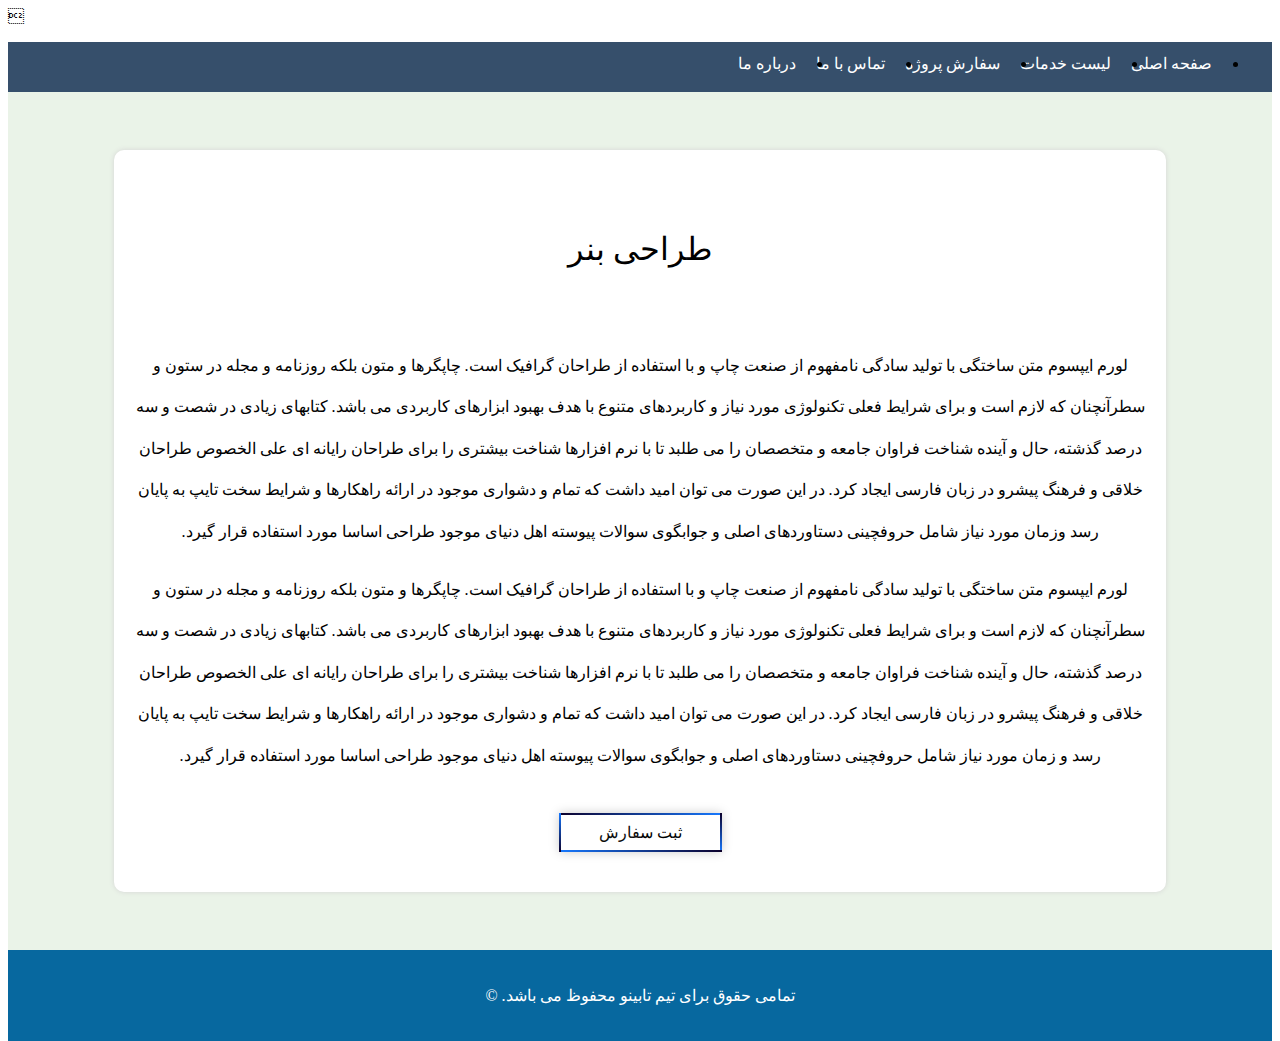
==== banner-design.html @ 9efff7e0 "update file all and add wecall.html" ====
﻿<!DOCTYPE html>
<html lang="en">
<head>
	<title>تابینو - طراحی بنر</title>
	<meta charset="UTF-8">
	<link rel="icon" href="assets/images/favicon.png">
	<link rel="stylesheet" href="assets/css/main.css">
	<link rel="stylesheet" href="https://use.fontawesome.com/releases/v5.8.1/css/all.css" integrity="sha384-50oBUHEmvpQ+1lW4y57PTFmhCaXp0ML5d60M1M7uH2+nqUivzIebhndOJK28anvf" crossorigin="anonymous">
	<link rel="stylesheet" href="assets/css/nprogress.css">
	<link rel="stylesheet" href="assets/css/swiper.min.css">
	<meta name="viewport" content="width=device-width, initial-scale=1.0">
	<meta property="og:title" content="طراحی بنر">
	<meta property="og:site_name" content="تابینو">
	<meta property="og:url" content="http://persiandesign.ml">
	<meta property="og:description" content="تیم تابینو آماده ارائه خدمات طراحی کارت ویزیت، بنر، اینفوگرافیک ،طراحی سایت،برنامه نویسی به شما عزیزان می باشد.">
	<meta property="og:type" content="website">
	<meta name="google-site-verification" content="LNZMRznnHkF-IrpATS1bKfbfq8U4Elf19b7-M0W7zPk" />
	<script src="https://cdnjs.cloudflare.com/ajax/libs/jquery/3.3.1/jquery.min.js"></script>
</head>
<body>
	<div class="main-container">
		<header>
		<nav>
			<ul>
				<li><a href="index.html">صفحه اصلی</a></li>
				<li><a href="#">لیست خدمات</a></li>
				<li><a href="order.html">سفارش پروژه</a></li>
				<li><a href="wecall.html">تماس با ما</a></li>
				<li><a href="#">درباره ما</a></li>
			</ul>
			<div id="toggle">
			  <div class="one"></div>
			  <div class="two"></div>
			  <div class="three"></div>
			</div>
		</nav>
	</header>
	<main>
		<section class="logo-decription">
			<section class="single-service">
				<section class="introduction-service">
					<i class="fa fa-drafting-compass icon"></i>
					<h2 class="introduction-title">طراحی بنر</h2>
				</section>
				<section class="introduction-service">
					<p>
						لورم ایپسوم متن ساختگی با تولید سادگی نامفهوم از صنعت چاپ و با استفاده از طراحان گرافیک است. چاپگرها و متون بلکه روزنامه و مجله در ستون و سطرآنچنان که لازم است و برای شرایط فعلی تکنولوژی مورد نیاز و کاربردهای متنوع با هدف بهبود ابزارهای کاربردی می باشد. کتابهای زیادی در شصت و سه درصد گذشته، حال و آینده شناخت فراوان جامعه و متخصصان را می طلبد تا با نرم افزارها شناخت بیشتری را برای طراحان رایانه ای علی الخصوص طراحان خلاقی و فرهنگ پیشرو در زبان فارسی ایجاد کرد. در این صورت می توان امید داشت که تمام و دشواری موجود در ارائه راهکارها و شرایط سخت تایپ به پایان رسد وزمان مورد نیاز شامل حروفچینی دستاوردهای اصلی و جوابگوی سوالات پیوسته اهل دنیای موجود طراحی اساسا مورد استفاده قرار گیرد.
					</p>
					<p>
						لورم ایپسوم متن ساختگی با تولید سادگی نامفهوم از صنعت چاپ و با استفاده از طراحان گرافیک است. چاپگرها و متون بلکه روزنامه و مجله در ستون و سطرآنچنان که لازم است و برای شرایط فعلی تکنولوژی مورد نیاز و کاربردهای متنوع با هدف بهبود ابزارهای کاربردی می باشد. کتابهای زیادی در شصت و سه درصد گذشته، حال و آینده شناخت فراوان جامعه و متخصصان را می طلبد تا با نرم افزارها شناخت بیشتری را برای طراحان رایانه ای علی الخصوص طراحان خلاقی و فرهنگ پیشرو در زبان فارسی ایجاد کرد. در این صورت می توان امید داشت که تمام و دشواری موجود در ارائه راهکارها و شرایط سخت تایپ به پایان رسد و زمان مورد نیاز شامل حروفچینی دستاوردهای اصلی و جوابگوی سوالات پیوسته اهل دنیای موجود طراحی اساسا مورد استفاده قرار گیرد.
					</p>
				</section>
				<a href="order.html">
				<button id="send" class="send-order" type="button" name="">
						<span></span>
						<span></span>
						<span></span>
						<span></span>
						ثبت سفارش
					</button>
				</a>
			</section>
		</section>
	</main>
	<footer>
		<p>  تمامی حقوق برای تیم تابینو محفوظ می باشد. &copy;</p>
	</footer>
	</div>
<script src="assets/js/nprogress.js"></script>
<script>
	NProgress.start();
	NProgress.set(0.4);
	NProgress.inc();
	NProgress.configure({ ease: 'ease', speed: 2000 });
	NProgress.configure({ parent: 'body' });
	NProgress.done();

	$(document).ready(function () {
			$("#toggle").click(function () {
				$(this).toggleClass("on");
				$("nav ul").toggleClass("showmenu");
				$("main , footer").toggleClass("opacity")
				$("main , footer").click(function () {
					$("#toggle").removeClass("on")
					$("nav ul").removeClass("showmenu")
					$("main , footer").removeClass("opacity")
				})
			});
		});
</script>
</body>
</html>
---- assets/css/main.css ----
@import url(reset.css);
@import url(fonts.css);

.main-container {
    width: 100%;
    height: 100vh;
    direction: rtl;
    font-family: "Vazir";
    font-weight: lighter;
    display: -webkit-box;
    display: -ms-flexbox;
    display: flex;
    -webkit-box-pack: justify;
    -ms-flex-pack: justify;
    justify-content: space-between;
    -webkit-box-orient: vertical;
    -webkit-box-direction: normal;
    -ms-flex-direction: column;
    flex-direction: column;
}

nav {
    width: 100%;
    min-height: 50px;
    background: #364f6b;
}

    nav ul {
        display: -webkit-box;
        display: -ms-flexbox;
        display: flex;
        padding: 12px 50px 10px 10px;
        overflow: hidden;
        transform: translateX(0);
    }

    nav a {
        color: #fff;
        padding: 15px 10px;
        text-decoration: none;
        -webkit-transition: background .2s ease-in-out;
        -o-transition: background .2s ease-in-out;
        transition: background .2s ease-in-out;
    }

        nav a:hover {
            background: #3fc1c9;
        }

.allservice {
    display: -webkit-box;
    display: -ms-flexbox;
    display: flex;
    -ms-flex-wrap: wrap;
    flex-wrap: wrap;
    -webkit-box-pack: center;
    -ms-flex-pack: center;
    justify-content: center;
}

    .allservice h1 {
        display: -webkit-box;
        display: -ms-flexbox;
        display: flex;
        -webkit-box-orient: vertical;
        -webkit-box-direction: normal;
        -ms-flex-direction: column;
        flex-direction: column;
    }

.service {
    width: 250px;
    min-height: 250px;
    border-radius: 10px;
    background: #fff;
    -webkit-box-shadow: 0 0 5px 0 #d4d4d4;
    box-shadow: 0 0 5px 0 #d4d4d4;
    margin: 8px;
    text-align: center;
    -webkit-transition: all .2s ease-in-out;
    -o-transition: all .2s ease-in-out;
    transition: all .2s ease-in-out;
    overflow: hidden;
}

    .service h2 {
        font-weight: lighter;
        padding: 25px 0 0 0;
        font-size: 18px;
    }

    .service a {
        padding: 50px;
        vertical-align: bottom;
        display: block;
        text-decoration: none;
    }

.icon {
    font-size: 6em;
    background: #FFB75E; /* fallback for old browsers */
    background: -webkit-linear-gradient(to right, #ED8F03, #FFB75E); /* Chrome 10-25, Safari 5.1-6 */
    background: -webkit-gradient(linear, left top, right top, from(#ED8F03), to(#FFB75E));
    background: -webkit-linear-gradient(left, #ED8F03, #FFB75E);
    background: -o-linear-gradient(left, #ED8F03, #FFB75E);
    background: linear-gradient(to right, #ED8F03, #FFB75E); /* W3C, IE 10+/ Edge, Firefox 16+, Chrome 26+, Opera 12+, Safari 7+ */
    -webkit-background-clip: text;
    -webkit-text-fill-color: transparent;
    -webkit-filter: hue-rotate(0deg);
    -webkit-animation: hue 10s infinite linear;
}

.service:hover > .icon {
    background: #FFB75E; /* fallback for old browsers */
    background: -webkit-linear-gradient(to left, #ED8F03, #FFB75E); /* Chrome 10-25, Safari 5.1-6 */
    background: -webkit-gradient(linear, right top, left top, from(#ED8F03), to(#FFB75E));
    background: -webkit-linear-gradient(right, #ED8F03, #FFB75E);
    background: -o-linear-gradient(right, #ED8F03, #FFB75E);
    background: linear-gradient(to left, #ED8F03, #FFB75E); /* W3C, IE 10+/ Edge, Firefox 16+, Chrome 26+, Opera 12+, Safari 7+ */
    -webkit-background-clip: text;
    -webkit-text-fill-color: transparent;
    -webkit-filter: hue-rotate(-360deg);
}

@-webkit-keyframes hue {
    from {
        -webkit-filter: hue-rotate(0deg);
    }

    to {
        -webkit-filter: hue-rotate(-360deg);
    }
}

.title {
    text-align: center;
    font-size: 20px;
    font-weight: lighter;
    padding: 50px;
}

footer {
    background: #07689f;
    color: #fff;
    padding: 20px 40px;
    text-align: center;
}

.logo-decription {
    background: #eaf3e8;
    display: flex;
    padding: 50px 0;
    justify-content: center;
}

.single-service {
    width: 80%;
    padding: 20px;
    border-radius: 10px;
    background: #fff;
    -webkit-box-shadow: 0 0 5px 0 #d4d4d4;
    box-shadow: 0 0 5px 0 #d4d4d4;
    margin: 8px;
    text-align: center;
    justify-content: center;
    display: flex;
    flex-wrap: wrap;
    -webkit-transition: all .2s ease-in-out;
    -o-transition: all .2s ease-in-out;
    transition: all .2s ease-in-out;
}

.introduction-service {
    line-height: 2.6em;
}

.introduction-title {
    padding: 1em;
    font-size: 2em;
    font-weight: lighter;
    text-align: center;
}

.submit-request {
    width: 50%;
    text-decoration: none;
}

.contact-form {
    display: flex;
    justify-content: center;
    padding: 20px;
}

    .contact-form form {
        width: 80%;
        padding: 10px;
        display: flex;
        flex-direction: row;
        justify-content: center;
        flex-wrap: wrap;
        background: #fff;
        -webkit-box-shadow: 0 0 5px 0 #d4d4d4;
        box-shadow: 0 0 5px 0 #d4d4d4;
    }

.row {
    width: 100%;
}

    .row label {
        display: block;
    }

    .row input[type="text"], textarea {
        width: 100%;
        font-family: "Vazir";
        font-weight: lighter;
        font-size: 16px;
        margin: 5px 0;
        border-radius: 5px;
        border: 1px solid #ddd;
        padding: 12px;
        resize: none;
    }
/*.contact-form form button{
	font-family: "Vazir";
	font-weight: lighter;
	background: #fff;
	color: #000;
	text-decoration: none;
	display: block;
	cursor: pointer;
	font-size: 16px;
	border:3px solid #07689f;
	border-radius: 5px;
	padding: 5px 20px;
	-webkit-transition: background .2s ease-in-out;
	-o-transition: background .2s ease-in-out;
	transition: background .2s ease-in-out;
}
.contact-form form button:hover{
	background: #07689f;
	border:3px solid #07689f;
	color: #fff;
}*/
#send {
    color: #000;
    background: #fff;
    font-family: "Vazir";
    font-weight: lighter;
    padding: 10px 40px;
    margin: 20px 0;
    outline: none;
    font-size: 16px;
    letter-spacing: 2px;
    text-transform: uppercase;
    text-decoration: none;
    cursor: pointer;
    border: none;
    box-shadow: 0 0px 10px #ccc;
    overflow: hidden;
    position: relative;
}

    #send:before {
        content: '';
        position: absolute;
        top: 2px;
        left: 2px;
        bottom: 2px;
        width: 50%;
        background: rgba(255,255,255,0.05);
    }

    #send span:nth-child(1) {
        position: absolute;
        top: 0;
        left: 0;
        width: 100%;
        height: 2px;
        background: linear-gradient(to right, #0c002b, #1779ff);
        animation: animate1 2s linear infinite;
    }

@keyframes animate1 {
    0% {
        transform: translateX(-100%);
    }

    100% {
        transform: translateX(100%);
    }
}

#send span:nth-child(2) {
    position: absolute;
    top: 0;
    right: 0;
    width: 2px;
    height: 100%;
    background: linear-gradient(to bottom, #0c002b, #1779ff);
    animation: animate2 2s linear infinite;
    animation-delay: -1s;
}

.main-wecall {
    width: 100%;
    height: 100vh;
    background-color: #e8e8e8;
    display: flex;
    justify-content: center;
    align-items: center;
}

.parent-div {
    width: 60%;
    height: 80%;
    background-color: #364f6b;
    border-radius: 20px;
}

#div-header {
    height: 20%;
    width: 100%;
    padding: 20px;
    color: white;
    border-bottom: 2px solid white;
}

#div-body {
    padding: 20px;
    color: #d4d4d4;
    border-bottom: 2px solid white;
}

.left-float {
    border-radius: 20px;
    position: relative;
    bottom: 32px;
    transform: rotate(40deg);
    color: #00b7a8;
    left: 30px;
}

    .left-float:hover{
        color:white;
    } 
    
    #div-body > span {
        font-size: 18px;
        cursor: context-menu;
    }

    #div-body > a {
        font-size: 18px;
        cursor: pointer;
        color: white;
        text-decoration: none;
        padding-right: 20px;
    }

    #div-body > a:hover {
        color: #d4d4d4
    }

    #div-body > p {
        text-align: center;
    }

    .hr {
        color: black;
        width: 50%;
    }

.ahover {
    padding-right: 20px;
    color: white;
    font-size: 20px
}

.hovers:hover {
    color: #b6b6b6
} 

.big-size {
    font-size: 22px;
    cursor: pointer;
    position: relative;
    top: 10px;
}

@keyframes animate2 {
    0% {
        transform: translateY(-100%);
    }

    100% {
        transform: translateY(100%);
    }
}

#send span:nth-child(3) {
    position: absolute;
    right: 0;
    bottom: 0;
    width: 100%;
    height: 2px;
    background: linear-gradient(to left, #0c002b, #1779ff);
    animation: animate3 2s linear infinite;
}

@keyframes animate3 {
    0% {
        transform: translateX(100%);
    }

    100% {
        transform: translateX(-100%);
    }
}

#send span:nth-child(4) {
    position: absolute;
    top: 0;
    left: 0;
    width: 2px;
    height: 100%;
    background: linear-gradient(to top, #0c002b, #1779ff);
    animation: animate4 2s linear infinite;
    animation-delay: -1s;
}

@keyframes animate4 {
    0% {
        transform: translateY(100%);
    }

    100% {
        transform: translateY(-100%);
    }
}

#toggle {
    width: 30px;
    position: fixed;
    display: none;
    left: 5px;
    top: 11px;
    padding: 3px;
    border-radius: 3px;
    cursor: pointer;
    background: #ff9966;
    background: -webkit-linear-gradient(to right, #ff5e62, #ff9966);
    background: linear-gradient(to right, #ff5e62, #ff9966);
}

    #toggle div {
        width: 100%;
        height: 3px;
        background: white;
        margin: 4px auto;
        transition: all 0.3s;
        backface-visibility: hidden;
    }

    #toggle.on .one {
        transform: rotate(45deg) translate(5px, 5px);
    }

    #toggle.on .two {
        opacity: 0;
    }

    #toggle.on .three {
        transform: rotate(-45deg) translate(5px, -5px);
    }

.showmenu {
    transform: translateX(0);
}

.require:before {
    content: "*";
    vertical-align: text-top;
    color: red;
}

@media screen and (max-width: 570px) {
    #toggle {
        display: block;
        z-index: 2;
        position: fixed;
    }

    nav ul {
        transform: translateX(600px);
        width: 70%;
        padding: 0;
        height: 100%;
        z-index: 1;
        flex-direction: column;
        position: fixed;
        background: url("../images/trianglify.svg") no-repeat top left;
        text-shadow: 0 0 5px #000;
        transition: transform 1s cubic-bezier(0.23, 1, 0.32, 1);
    }

    nav li {
        border-bottom: 1px solid #ddd;
        text-align: center;
    }

    nav a {
        display: block;
    }

    .contact-form form {
        width: 100%;
    }

    .service {
        width: 225px;
    }
}

@media screen and (max-width: 500px) {
    .service {
        width: 100%;
        height: auto;
    }

    .submit-request {
        line-height: 0.4;
        font-size: 16px;
        padding: 15px 0.7em;
    }
}
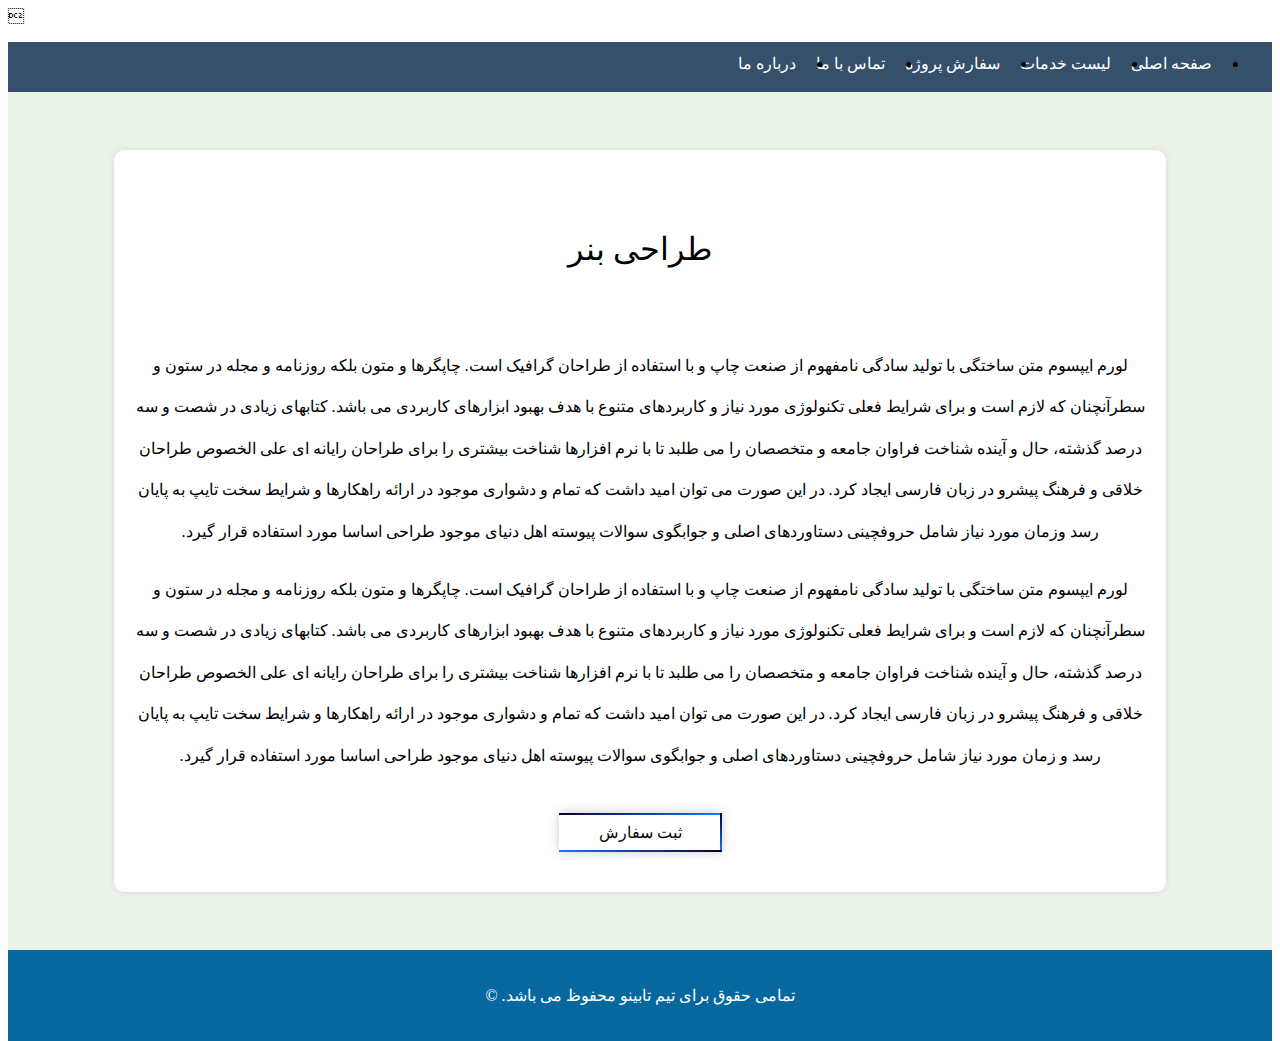
==== commit 3e3d81fe: "update add : add all file update (html and css)" ====
--- a/banner-design.html
+++ b/banner-design.html
@@ -1,92 +1,147 @@
-﻿<!DOCTYPE html>
+﻿
+<!DOCTYPE html>
 <html lang="en">
+
 <head>
-	<title>تابینو - طراحی بنر</title>
-	<meta charset="UTF-8">
-	<link rel="icon" href="assets/images/favicon.png">
-	<link rel="stylesheet" href="assets/css/main.css">
-	<link rel="stylesheet" href="https://use.fontawesome.com/releases/v5.8.1/css/all.css" integrity="sha384-50oBUHEmvpQ+1lW4y57PTFmhCaXp0ML5d60M1M7uH2+nqUivzIebhndOJK28anvf" crossorigin="anonymous">
-	<link rel="stylesheet" href="assets/css/nprogress.css">
-	<link rel="stylesheet" href="assets/css/swiper.min.css">
-	<meta name="viewport" content="width=device-width, initial-scale=1.0">
-	<meta property="og:title" content="طراحی بنر">
-	<meta property="og:site_name" content="تابینو">
-	<meta property="og:url" content="http://persiandesign.ml">
-	<meta property="og:description" content="تیم تابینو آماده ارائه خدمات طراحی کارت ویزیت، بنر، اینفوگرافیک ،طراحی سایت،برنامه نویسی به شما عزیزان می باشد.">
-	<meta property="og:type" content="website">
-	<meta name="google-site-verification" content="LNZMRznnHkF-IrpATS1bKfbfq8U4Elf19b7-M0W7zPk" />
-	<script src="https://cdnjs.cloudflare.com/ajax/libs/jquery/3.3.1/jquery.min.js"></script>
+    <title>تابینو - طراحی بنر</title>
+    <meta charset="UTF-8">
+    <link rel="icon" href="assets/images/favicon.png">
+    <link rel="stylesheet" href="assets/css/main.css">
+    <link rel="stylesheet" href="https://use.fontawesome.com/releases/v5.8.1/css/all.css"
+          integrity="sha384-50oBUHEmvpQ+1lW4y57PTFmhCaXp0ML5d60M1M7uH2+nqUivzIebhndOJK28anvf" crossorigin="anonymous">
+    <link rel="stylesheet" href="assets/css/nprogress.css">
+    <link rel="stylesheet" href="assets/css/swiper.min.css">
+    <meta name="viewport" content="width=device-width, initial-scale=1.0">
+    <meta property="og:title" content="طراحی بنر">
+    <meta property="og:site_name" content="تابینو">
+    <meta property="og:url" content="http://persiandesign.ml">
+    <meta property="og:description"
+          content="تیم تابینو آماده ارائه خدمات طراحی کارت ویزیت، بنر، اینفوگرافیک ،طراحی سایت،برنامه نویسی به شما عزیزان می باشد.">
+    <meta property="og:type" content="website">
+    <meta name="google-site-verification" content="LNZMRznnHkF-IrpATS1bKfbfq8U4Elf19b7-M0W7zPk" />
+    <script src="https://cdnjs.cloudflare.com/ajax/libs/jquery/3.3.1/jquery.min.js"></script>
 </head>
+
 <body>
-	<div class="main-container">
-		<header>
-		<nav>
-			<ul>
-				<li><a href="index.html">صفحه اصلی</a></li>
-				<li><a href="#">لیست خدمات</a></li>
-				<li><a href="order.html">سفارش پروژه</a></li>
-				<li><a href="wecall.html">تماس با ما</a></li>
-				<li><a href="#">درباره ما</a></li>
-			</ul>
-			<div id="toggle">
-			  <div class="one"></div>
-			  <div class="two"></div>
-			  <div class="three"></div>
-			</div>
-		</nav>
-	</header>
-	<main>
-		<section class="logo-decription">
-			<section class="single-service">
-				<section class="introduction-service">
-					<i class="fa fa-drafting-compass icon"></i>
-					<h2 class="introduction-title">طراحی بنر</h2>
-				</section>
-				<section class="introduction-service">
-					<p>
-						لورم ایپسوم متن ساختگی با تولید سادگی نامفهوم از صنعت چاپ و با استفاده از طراحان گرافیک است. چاپگرها و متون بلکه روزنامه و مجله در ستون و سطرآنچنان که لازم است و برای شرایط فعلی تکنولوژی مورد نیاز و کاربردهای متنوع با هدف بهبود ابزارهای کاربردی می باشد. کتابهای زیادی در شصت و سه درصد گذشته، حال و آینده شناخت فراوان جامعه و متخصصان را می طلبد تا با نرم افزارها شناخت بیشتری را برای طراحان رایانه ای علی الخصوص طراحان خلاقی و فرهنگ پیشرو در زبان فارسی ایجاد کرد. در این صورت می توان امید داشت که تمام و دشواری موجود در ارائه راهکارها و شرایط سخت تایپ به پایان رسد وزمان مورد نیاز شامل حروفچینی دستاوردهای اصلی و جوابگوی سوالات پیوسته اهل دنیای موجود طراحی اساسا مورد استفاده قرار گیرد.
-					</p>
-					<p>
-						لورم ایپسوم متن ساختگی با تولید سادگی نامفهوم از صنعت چاپ و با استفاده از طراحان گرافیک است. چاپگرها و متون بلکه روزنامه و مجله در ستون و سطرآنچنان که لازم است و برای شرایط فعلی تکنولوژی مورد نیاز و کاربردهای متنوع با هدف بهبود ابزارهای کاربردی می باشد. کتابهای زیادی در شصت و سه درصد گذشته، حال و آینده شناخت فراوان جامعه و متخصصان را می طلبد تا با نرم افزارها شناخت بیشتری را برای طراحان رایانه ای علی الخصوص طراحان خلاقی و فرهنگ پیشرو در زبان فارسی ایجاد کرد. در این صورت می توان امید داشت که تمام و دشواری موجود در ارائه راهکارها و شرایط سخت تایپ به پایان رسد و زمان مورد نیاز شامل حروفچینی دستاوردهای اصلی و جوابگوی سوالات پیوسته اهل دنیای موجود طراحی اساسا مورد استفاده قرار گیرد.
-					</p>
-				</section>
-				<a href="order.html">
-				<button id="send" class="send-order" type="button" name="">
-						<span></span>
-						<span></span>
-						<span></span>
-						<span></span>
-						ثبت سفارش
-					</button>
-				</a>
-			</section>
-		</section>
-	</main>
-	<footer>
-		<p>  تمامی حقوق برای تیم تابینو محفوظ می باشد. &copy;</p>
-	</footer>
-	</div>
-<script src="assets/js/nprogress.js"></script>
-<script>
-	NProgress.start();
-	NProgress.set(0.4);
-	NProgress.inc();
-	NProgress.configure({ ease: 'ease', speed: 2000 });
-	NProgress.configure({ parent: 'body' });
-	NProgress.done();
+    <div class="main-container">
+        <header>
+            <nav>
+                <ul>
+                    <li><a href="index.html">صفحه اصلی</a></li>
+                    <li><a href="#">لیست خدمات</a></li>
+                    <li><a href="order.html">سفارش پروژه</a></li>
+                    <li><a href="#" id="onclickcall">تماس با ما</a></li>
+                    <li><a href="#">درباره ما</a></li>
+                </ul>
+                <div id="toggle">
+                    <div class="one"></div>
+                    <div class="two"></div>
+                    <div class="three"></div>
+                </div>
+            </nav>
+        </header>
+        <main>
+            <!-- bottom is html project for we call -->
+            <div id="wecall-parent">
+                <div id="wecall">
+                    <span class="closefirst-wecall" style="cursor: pointer;font-size:30px;">
+                        <i class="fas fa-times"></i>
+                    </span>
+                    <br />
+                    <p id="ptag-one" style="text-align:center;"></p>
+                    <p id="ptag-two" class="align-center"><i class="fas fa-heart" style="color:red;"></i></p>
+                    <hr style="color:white" />
+                    <p id="ptag-three"></p>
+                    <br />
+                    <p id="number-phone1">09911729079</p>
+                    <p id="number-phone2">09399440750</p>
+                    <br />
+                    <button id="send" class="btn-close" type="button">
+                        <span></span>
+                        <span></span>
+                        <span></span>
+                        <span></span>
+                        خروج
+                    </button>
+                </div>
+            </div>
+            <section class="logo-decription">
+                <section class="single-service">
+                    <section class="introduction-service">
+                        <i class="fa fa-drafting-compass icon"></i>
+                        <h2 class="introduction-title">طراحی بنر</h2>
+                    </section>
+                    <section class="introduction-service">
+                        <p>
+                            لورم ایپسوم متن ساختگی با تولید سادگی نامفهوم از صنعت چاپ و با استفاده از طراحان گرافیک است.
+                            چاپگرها و متون بلکه روزنامه و مجله در ستون و سطرآنچنان که لازم است و برای شرایط فعلی
+                            تکنولوژی مورد نیاز و کاربردهای متنوع با هدف بهبود ابزارهای کاربردی می باشد. کتابهای زیادی در
+                            شصت و سه درصد گذشته، حال و آینده شناخت فراوان جامعه و متخصصان را می طلبد تا با نرم افزارها
+                            شناخت بیشتری را برای طراحان رایانه ای علی الخصوص طراحان خلاقی و فرهنگ پیشرو در زبان فارسی
+                            ایجاد کرد. در این صورت می توان امید داشت که تمام و دشواری موجود در ارائه راهکارها و شرایط
+                            سخت تایپ به پایان رسد وزمان مورد نیاز شامل حروفچینی دستاوردهای اصلی و جوابگوی سوالات پیوسته
+                            اهل دنیای موجود طراحی اساسا مورد استفاده قرار گیرد.
+                        </p>
+                        <p>
+                            لورم ایپسوم متن ساختگی با تولید سادگی نامفهوم از صنعت چاپ و با استفاده از طراحان گرافیک است.
+                            چاپگرها و متون بلکه روزنامه و مجله در ستون و سطرآنچنان که لازم است و برای شرایط فعلی
+                            تکنولوژی مورد نیاز و کاربردهای متنوع با هدف بهبود ابزارهای کاربردی می باشد. کتابهای زیادی در
+                            شصت و سه درصد گذشته، حال و آینده شناخت فراوان جامعه و متخصصان را می طلبد تا با نرم افزارها
+                            شناخت بیشتری را برای طراحان رایانه ای علی الخصوص طراحان خلاقی و فرهنگ پیشرو در زبان فارسی
+                            ایجاد کرد. در این صورت می توان امید داشت که تمام و دشواری موجود در ارائه راهکارها و شرایط
+                            سخت تایپ به پایان رسد و زمان مورد نیاز شامل حروفچینی دستاوردهای اصلی و جوابگوی سوالات پیوسته
+                            اهل دنیای موجود طراحی اساسا مورد استفاده قرار گیرد.
+                        </p>
+                    </section>
+                    <a href="order.html">
+                        <button id="send" class="send-order" type="button" name="">
+                            <span></span>
+                            <span></span>
+                            <span></span>
+                            <span></span>
+                            ثبت سفارش
+                        </button>
+                    </a>
+                </section>
+            </section>
+        </main>
+        <footer>
+            <p> تمامی حقوق برای تیم تابینو محفوظ می باشد. &copy;</p>
+        </footer>
+    </div>
+    <script src="assets/js/nprogress.js"></script>
+    <script>
+        NProgress.start();
+        NProgress.set(0.4);
+        NProgress.inc();
+        NProgress.configure({ ease: 'ease', speed: 2000 });
+        NProgress.configure({ parent: 'body' });
+        NProgress.done();
 
-	$(document).ready(function () {
-			$("#toggle").click(function () {
-				$(this).toggleClass("on");
-				$("nav ul").toggleClass("showmenu");
-				$("main , footer").toggleClass("opacity")
-				$("main , footer").click(function () {
-					$("#toggle").removeClass("on")
-					$("nav ul").removeClass("showmenu")
-					$("main , footer").removeClass("opacity")
-				})
-			});
-		});
-</script>
+        $(document).ready(function () {
+            $('#onclickcall').click(function (e) {
+                $("nav ul").removeClass("showmenu");
+                $('#wecall').fadeIn(1000);
+                $("#toggle").toggleClass("on")
+            });
+
+            $('.btn-close , .closefirst-wecall').click(function (e) {
+                $('#wecall').fadeOut(1000);
+            });
+
+            $("#toggle").click(function () {
+                $('#wecall').fadeOut(1000);
+                $(this).toggleClass("on");
+                $("nav ul").toggleClass("showmenu");
+                $("main , footer").toggleClass("opacity")
+                $("main , footer").click(function () {
+                    $("#toggle").removeClass("on")
+                    $("nav ul").removeClass("showmenu")
+                    $("main , footer").removeClass("opacity")
+                })
+            });
+        });
+    </script>
 </body>
-</html>
+
+</html>--- a/assets/css/main.css
+++ b/assets/css/main.css
@@ -1,4 +1,4 @@
-@import url(reset.css);
+﻿@import url(reset.css);
 @import url(fonts.css);
 
 .main-container {
@@ -98,12 +98,15 @@
 
 .icon {
     font-size: 6em;
-    background: #FFB75E; /* fallback for old browsers */
-    background: -webkit-linear-gradient(to right, #ED8F03, #FFB75E); /* Chrome 10-25, Safari 5.1-6 */
+    background: #FFB75E;
+    /* fallback for old browsers */
+    background: -webkit-linear-gradient(to right, #ED8F03, #FFB75E);
+    /* Chrome 10-25, Safari 5.1-6 */
     background: -webkit-gradient(linear, left top, right top, from(#ED8F03), to(#FFB75E));
     background: -webkit-linear-gradient(left, #ED8F03, #FFB75E);
     background: -o-linear-gradient(left, #ED8F03, #FFB75E);
-    background: linear-gradient(to right, #ED8F03, #FFB75E); /* W3C, IE 10+/ Edge, Firefox 16+, Chrome 26+, Opera 12+, Safari 7+ */
+    background: linear-gradient(to right, #ED8F03, #FFB75E);
+    /* W3C, IE 10+/ Edge, Firefox 16+, Chrome 26+, Opera 12+, Safari 7+ */
     -webkit-background-clip: text;
     -webkit-text-fill-color: transparent;
     -webkit-filter: hue-rotate(0deg);
@@ -111,12 +114,15 @@
 }
 
 .service:hover > .icon {
-    background: #FFB75E; /* fallback for old browsers */
-    background: -webkit-linear-gradient(to left, #ED8F03, #FFB75E); /* Chrome 10-25, Safari 5.1-6 */
+    background: #FFB75E;
+    /* fallback for old browsers */
+    background: -webkit-linear-gradient(to left, #ED8F03, #FFB75E);
+    /* Chrome 10-25, Safari 5.1-6 */
     background: -webkit-gradient(linear, right top, left top, from(#ED8F03), to(#FFB75E));
     background: -webkit-linear-gradient(right, #ED8F03, #FFB75E);
     background: -o-linear-gradient(right, #ED8F03, #FFB75E);
-    background: linear-gradient(to left, #ED8F03, #FFB75E); /* W3C, IE 10+/ Edge, Firefox 16+, Chrome 26+, Opera 12+, Safari 7+ */
+    background: linear-gradient(to left, #ED8F03, #FFB75E);
+    /* W3C, IE 10+/ Edge, Firefox 16+, Chrome 26+, Opera 12+, Safari 7+ */
     -webkit-background-clip: text;
     -webkit-text-fill-color: transparent;
     -webkit-filter: hue-rotate(-360deg);
@@ -212,7 +218,8 @@
         display: block;
     }
 
-    .row input[type="text"], textarea {
+    .row input[type="text"],
+    textarea {
         width: 100%;
         font-family: "Vazir";
         font-weight: lighter;
@@ -223,6 +230,7 @@
         padding: 12px;
         resize: none;
     }
+
 /*.contact-form form button{
 	font-family: "Vazir";
 	font-weight: lighter;
@@ -270,7 +278,7 @@
         left: 2px;
         bottom: 2px;
         width: 50%;
-        background: rgba(255,255,255,0.05);
+        background: rgba(255, 255, 255, 0.05);
     }
 
     #send span:nth-child(1) {
@@ -304,90 +312,108 @@
     animation-delay: -1s;
 }
 
-.main-wecall {
-    width: 100%;
-    height: 100vh;
-    background-color: #e8e8e8;
+
+/* bottom is style project wecall(style is for amirreza hemmati) */
+
+#wecall-parent {
     display: flex;
     justify-content: center;
     align-items: center;
 }
 
-.parent-div {
-    width: 60%;
-    height: 80%;
-    background-color: #364f6b;
+#wecall {
+    background-color: rgb(11, 45, 68);
+    opacity: 0.9;
     border-radius: 20px;
-}
-
-#div-header {
-    height: 20%;
+    color: white;
+    padding: 10px 20px;
+    position:relative;
+    margin: 10px;
+    display: none;
+}
+
+.closefirst-wecall:hover {
+    color: #000;
+}
+
+#ptag-one::after {
+    content: "در صورت داشتن انتقاد،مشکل در خصوص وب سایت،پیشنهادات و از این قبیل باما در ارتباط باشید"
+}
+
+#ptag-two:before {
+    content: "با سپاس فراوان";
+}
+
+#ptag-three:after {
+    content: "شماره تماس:"
+}
+
+#number-phone1::before{
+    content: "شماره تماس مدیر و برنامه نویس: ";
+    cursor: pointer;
+}
+
+#number-phone1::selection {
+    background-color: black;
+    color: white;
+}
+
+#number-phone2::before {
+    content: "شماره تماس برنامه نویس: ";
+    cursor: pointer;
+}
+
+#number-phone2::selection {
+    background-color: black;
+    color: white;
+}
+
+.btn-close{
     width: 100%;
-    padding: 20px;
-    color: white;
-    border-bottom: 2px solid white;
-}
-
-#div-body {
-    padding: 20px;
-    color: #d4d4d4;
-    border-bottom: 2px solid white;
-}
-
-.left-float {
-    border-radius: 20px;
-    position: relative;
-    bottom: 32px;
-    transform: rotate(40deg);
-    color: #00b7a8;
-    left: 30px;
-}
-
-    .left-float:hover{
-        color:white;
-    } 
-    
-    #div-body > span {
-        font-size: 18px;
-        cursor: context-menu;
-    }
-
-    #div-body > a {
-        font-size: 18px;
-        cursor: pointer;
-        color: white;
-        text-decoration: none;
-        padding-right: 20px;
-    }
-
-    #div-body > a:hover {
-        color: #d4d4d4
-    }
-
-    #div-body > p {
-        text-align: center;
-    }
-
-    .hr {
-        color: black;
-        width: 50%;
-    }
-
-.ahover {
-    padding-right: 20px;
-    color: white;
-    font-size: 20px
-}
-
-.hovers:hover {
-    color: #b6b6b6
-} 
-
-.big-size {
-    font-size: 22px;
-    cursor: pointer;
-    position: relative;
-    top: 10px;
+    background-color: rgb(255, 255, 255) !important;
+    color: black !important;
+    font-size: 20px !important;
+}
+
+    .btn-close:hover {
+        background-color: rgb(11, 45, 68) !important;
+        color: #ffff !important;
+    }
+/*کلاس های کمکی پاکشون نکن*/
+.align-center {
+    text-align: center;
+}
+
+.align-left {
+    text-align: left;
+}
+
+.align-right {
+    text-align: right;
+}
+
+.dir-rtl {
+    direction: rtl;
+}
+
+.dir-ltr {
+    direction: ltr;
+}
+
+.float-left {
+    float: left;
+}
+
+.float-right {
+    float: right;
+}
+/*finit style for amirreza hemmati*/
+.times-callwe:hover {
+    color: black
+}
+
+.add-display-none {
+    display: none;
 }
 
 @keyframes animate2 {
@@ -420,7 +446,7 @@
     }
 }
 
-#send span:nth-child(4) {
+#sende span:nth-child(4) {
     position: absolute;
     top: 0;
     left: 0;
